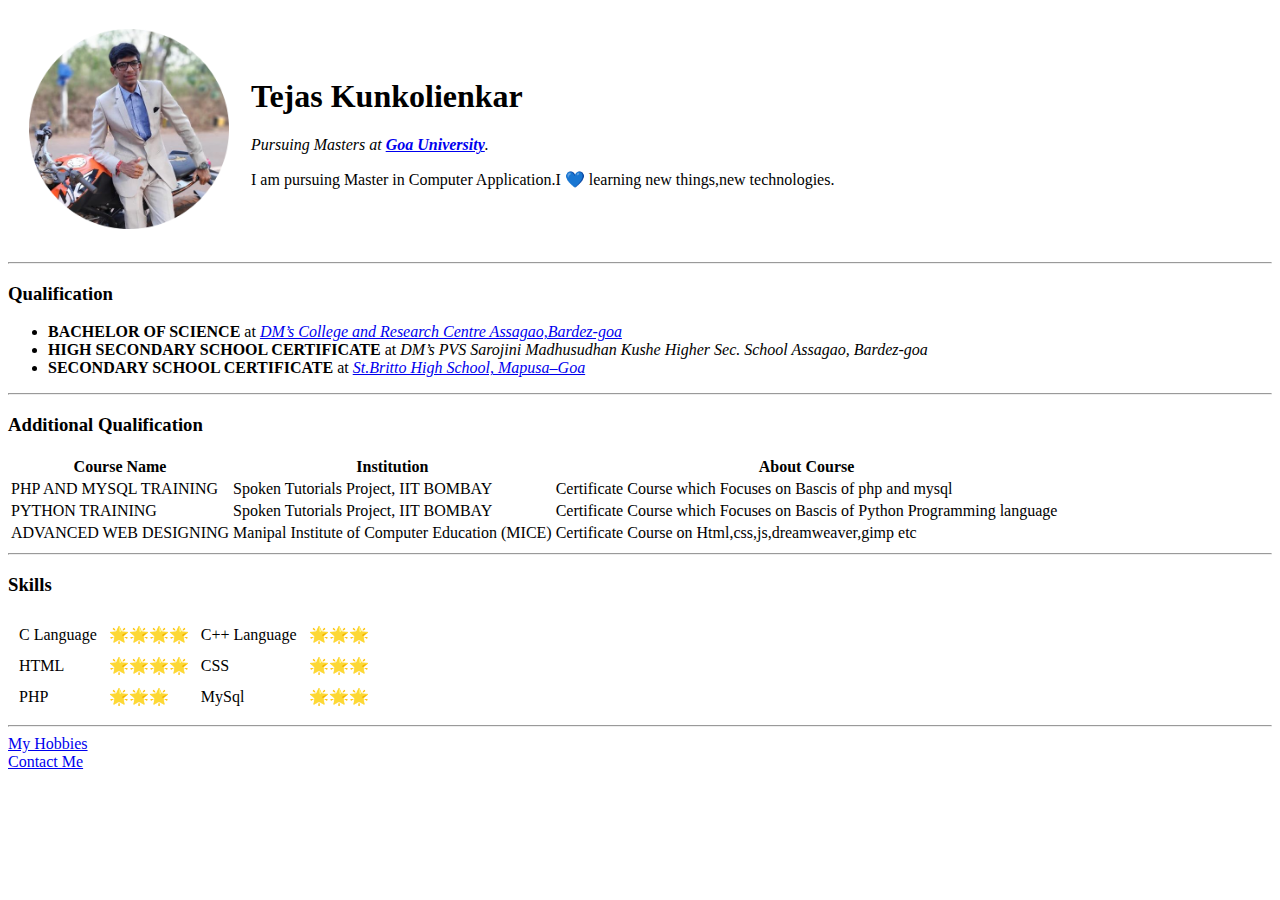
==== index.html @ 117611b8 "Add initial cv website files" ====
<!DOCTYPE html>
<html lang="en" dir="ltr">
  <head>
    <meta charset="utf-8">
    <title>⚜My PortFolio⚜</title>
  </head>
  <body>
    <table cellspacing="20">
      <tr>
        <td><img src="images/crop.png" alt="Tejas Profile Picture" width="200px" height="200px"></td>
        <td><h1>Tejas Kunkolienkar</h1>
        <p><em>Pursuing Masters at <strong><a href="https://www.unigoa.ac.in/" target="_blank" rel="noreferrer noopener">Goa University</a></strong>.</em></p>
        <p>I am pursuing Master in Computer Application.I 💙 learning new things,new technologies.</p></td>
      </tr>
    </table>
    <hr>
    <h3>Qualification</h3>
      <ul>
        <li><strong>BACHELOR OF SCIENCE</strong> at <em><a href="https://dmscollege.ac.in/" target="_blank" rel="noreferrer noopener">DM’s College and Research Centre Assagao,Bardez-goa</a></em></li>
        <li><strong>HIGH SECONDARY SCHOOL CERTIFICATE</strong> at <em>DM’s PVS Sarojini Madhusudhan Kushe Higher Sec. School Assagao, Bardez-goa</em></li>
        <li><strong>SECONDARY SCHOOL CERTIFICATE</strong> at <em><a href="http://www.stbritto.com/" target="_blank" rel="noreferrer noopener"> St.Britto High School, Mapusa–Goa</a></em></li>
      </ul>
    <hr>
    <h3>Additional Qualification</h3>
      <table>
        <thead>
          <th>Course Name</th>
          <th>Institution</th>
          <th>About Course</th>
        </thead>
        <tbody>
          <tr>
            <td>PHP AND MYSQL TRAINING</td>
            <td>Spoken Tutorials Project, IIT BOMBAY</td>
            <td>Certificate Course which Focuses on Bascis of php and mysql</td>
          </tr>
          <tr>
            <td>PYTHON TRAINING</td>
            <td>Spoken Tutorials Project, IIT BOMBAY</td>
            <td>Certificate Course which Focuses on Bascis of Python Programming language</td>
          </tr>
          <tr>
            <td>ADVANCED WEB DESIGNING</td>
            <td>Manipal Institute of Computer Education (MICE)</td>
            <td>Certificate Course on Html,css,js,dreamweaver,gimp etc</td>
          </tr>
        </tbody>
        <tfoot>

        </tfoot>
      </table>
    <hr>
    <h3>Skills</h3>
      <table cellspacing="10px">
        <tr>
          <td>C Language</td>
          <td>🌟🌟🌟🌟</td>
          <td>C++ Language</td>
          <td>🌟🌟🌟</td>
        </tr>
        <tr>
          <td>HTML </td>
          <td>🌟🌟🌟🌟</td>
          <td>CSS</td>
          <td>🌟🌟🌟</td>
        </tr>
        <tr>
          <td>PHP</td>
          <td>🌟🌟🌟</td>
          <td>MySql</td>
          <td>🌟🌟🌟</td>
        </tr>
      </table>

    <hr>
    <a href="hobbies.html" target="_blank" rel="noreferrer noopener">My Hobbies</a>
    <br>
    <a href="contact.html" target="_blank" rel="noreferrer noopener">Contact Me</a>
  </body>
</html>
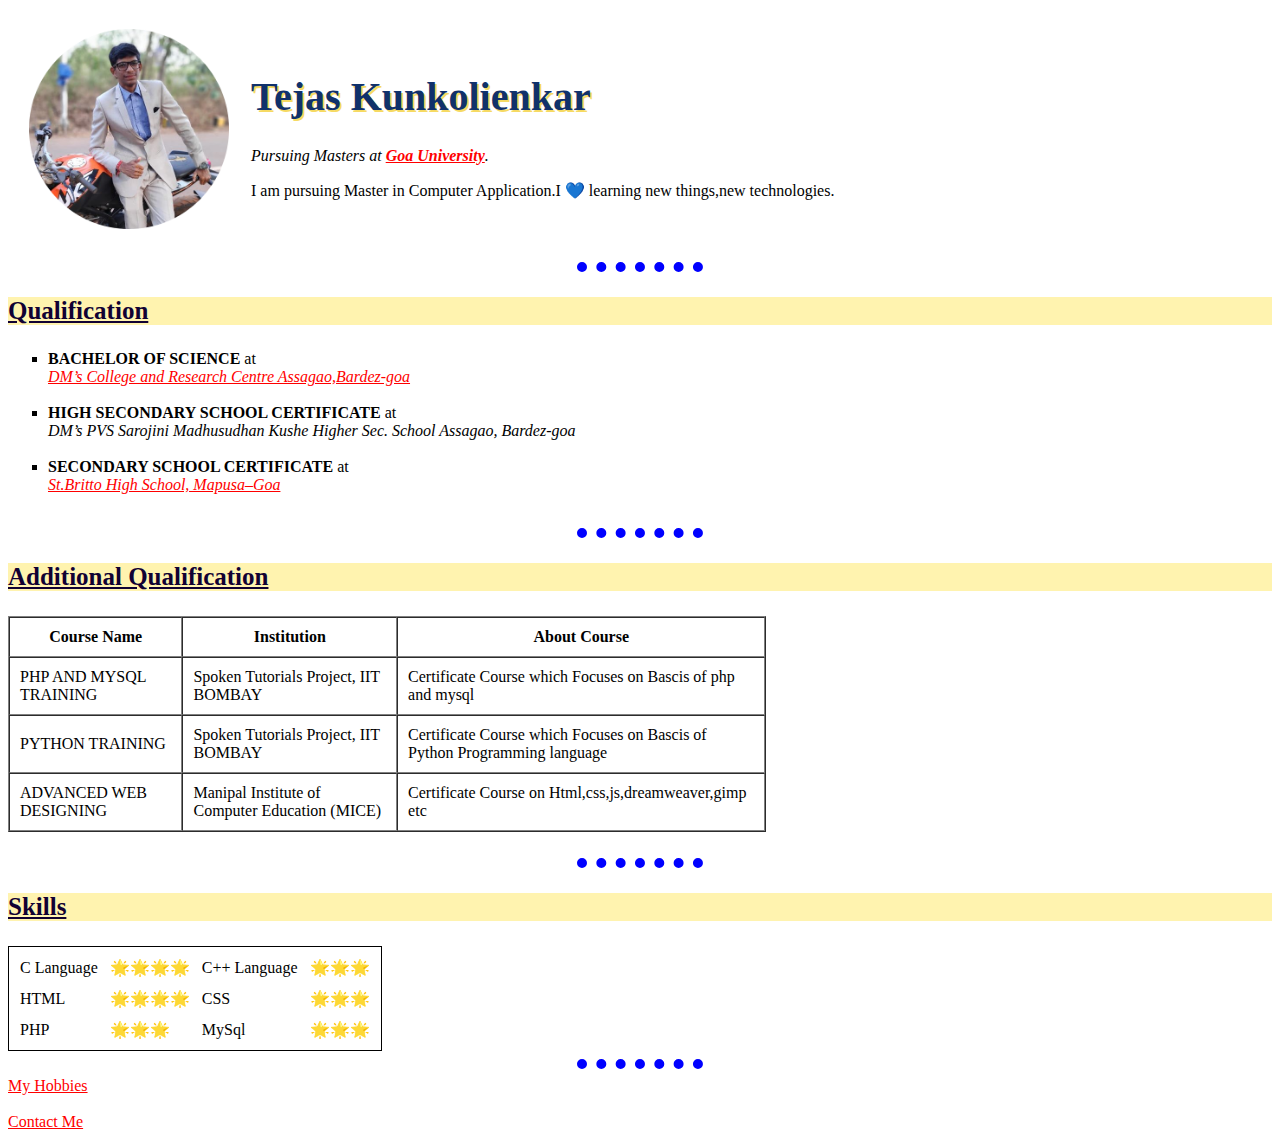
==== commit 494db31c: "update index.html" ====
--- a/index.html
+++ b/index.html
@@ -3,9 +3,11 @@
   <head>
     <meta charset="utf-8">
     <title>⚜My PortFolio⚜</title>
+
+    <link rel="stylesheet" href="Css/styles.css">
   </head>
   <body>
-    <table cellspacing="20">
+    <table cellspacing="20" class="top">
       <tr>
         <td><img src="images/crop.png" alt="Tejas Profile Picture" width="200px" height="200px"></td>
         <td><h1>Tejas Kunkolienkar</h1>
@@ -16,13 +18,13 @@
     <hr>
     <h3>Qualification</h3>
       <ul>
-        <li><strong>BACHELOR OF SCIENCE</strong> at <em><a href="https://dmscollege.ac.in/" target="_blank" rel="noreferrer noopener">DM’s College and Research Centre Assagao,Bardez-goa</a></em></li>
-        <li><strong>HIGH SECONDARY SCHOOL CERTIFICATE</strong> at <em>DM’s PVS Sarojini Madhusudhan Kushe Higher Sec. School Assagao, Bardez-goa</em></li>
-        <li><strong>SECONDARY SCHOOL CERTIFICATE</strong> at <em><a href="http://www.stbritto.com/" target="_blank" rel="noreferrer noopener"> St.Britto High School, Mapusa–Goa</a></em></li>
+        <li><strong>BACHELOR OF SCIENCE</strong> at <br> <em><a href="https://dmscollege.ac.in/" target="_blank" rel="noreferrer noopener">DM’s College and Research Centre Assagao,Bardez-goa</a></em></li><br>
+        <li><strong>HIGH SECONDARY SCHOOL CERTIFICATE</strong> at <br> <em>DM’s PVS Sarojini Madhusudhan Kushe Higher Sec. School Assagao, Bardez-goa</em></li><br>
+        <li><strong>SECONDARY SCHOOL CERTIFICATE</strong> at <br><em><a href="http://www.stbritto.com/" target="_blank" rel="noreferrer noopener"> St.Britto High School, Mapusa–Goa</a></em></li><br>
       </ul>
     <hr>
     <h3>Additional Qualification</h3>
-      <table>
+      <table border="1" cellspacing="0px" cellpadding="10px" width="60%" class="Add">
         <thead>
           <th>Course Name</th>
           <th>Institution</th>
@@ -49,9 +51,10 @@
 
         </tfoot>
       </table>
+      <br>
     <hr>
     <h3>Skills</h3>
-      <table cellspacing="10px">
+      <table cellspacing="10px" class="skill">
         <tr>
           <td>C Language</td>
           <td>🌟🌟🌟🌟</td>
@@ -75,6 +78,7 @@
     <hr>
     <a href="hobbies.html" target="_blank" rel="noreferrer noopener">My Hobbies</a>
     <br>
+    <br>
     <a href="contact.html" target="_blank" rel="noreferrer noopener">Contact Me</a>
   </body>
 </html>
--- a/Css/styles.css
+++ b/Css/styles.css
@@ -0,0 +1,85 @@
+body {
+  background-image: url(https://i.pinimg.com/originals/4c/19/bd/4c19bdad58b5cd298e91a5794e16cdde.jpg);
+  background-size: 100%;
+}
+
+
+hr {
+  border-style:none;
+  border-top: 10px dotted blue;
+  width:10%;
+}
+
+
+h1 {
+  color: #10316b;
+  font-size: 40px;
+  font-family: cursive;
+  text-shadow: 2px 2px #f6da63;
+}
+
+
+h3 {
+  background-color: #fff3af;
+  color:  #110133;
+  font-size: 25px;
+  font-family: cursive;
+  text-decoration: underline;
+}
+
+
+p {
+font-family: cursive;
+}
+
+
+ul{
+  font-family: cursive;
+  list-style-type: square;
+
+}
+
+
+ol {
+  font-family: cursive;
+}
+
+
+label {
+  font-family: cursive;
+}
+
+
+th {
+  font-family: "Times New Roman", Times, serif;
+}
+
+
+td {
+  font-family: cursive;
+}
+
+
+/*An Unvisited link*/
+a:link {
+  color: red;
+}
+
+
+/*A visited link*/
+a:visited {
+  color:purple;
+  text-decoration:none;
+
+}
+
+
+/*Efeect when cursor on link*/
+a:hover {
+  color: Blue;
+}
+
+/*table border for skills*/
+.skill {
+  border: 1px solid black;
+}
